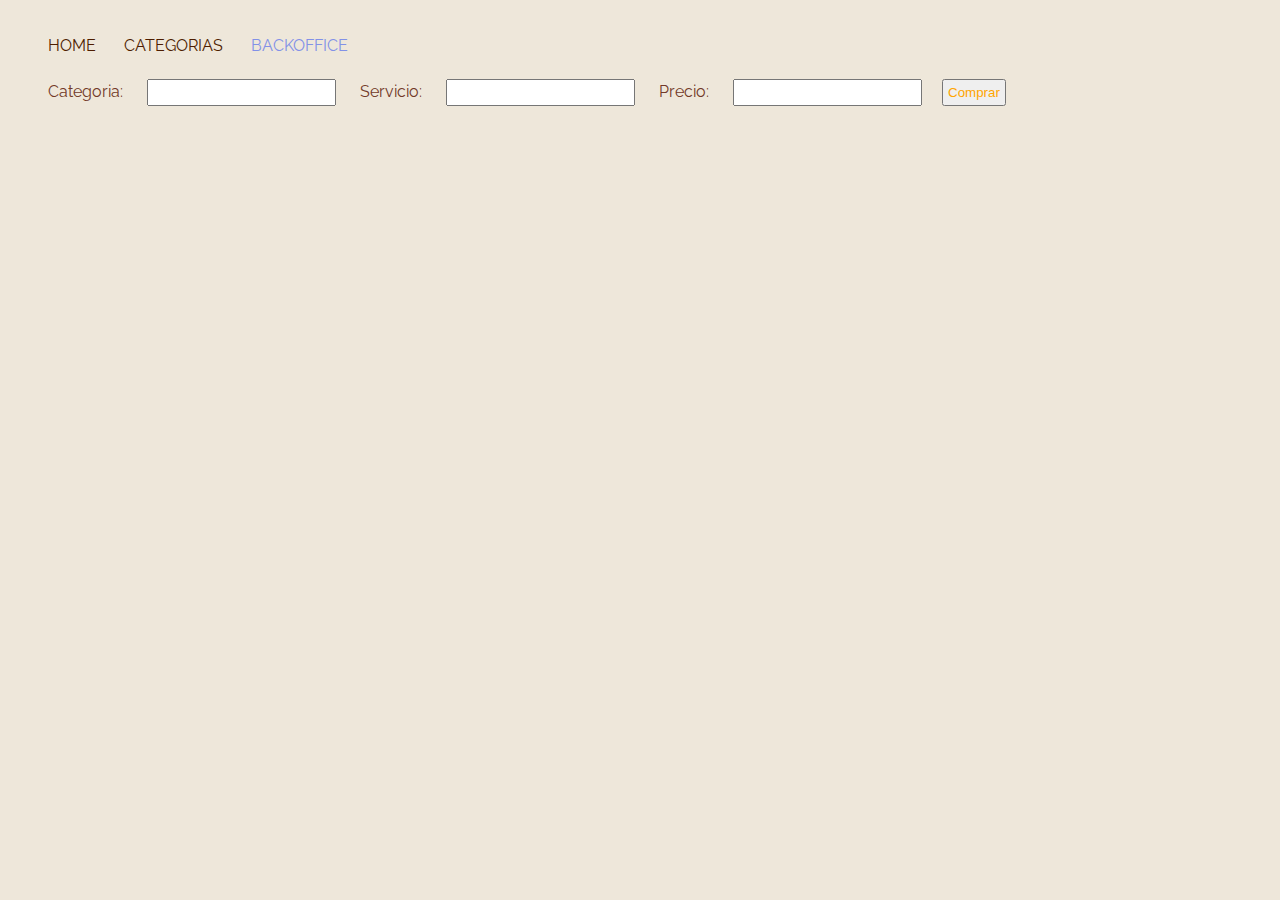
==== backoffice.html @ 827915ee "servicios inyectados desde JS" ====
<!DOCTYPE html>
<html lang="en">
<head>
    <meta charset="UTF-8">
    <meta http-equiv="X-UA-Compatible" content="IE=edge">
    <meta name="viewport" content="width=device-width, initial-scale=1.0">
    <title>BackOffice</title>
    <link href="https://cdn.jsdelivr.net/npm/bootstrap@5.0.2/dist/css/bootstrap.min.css" rel="stylesheet" integrity="sha384-EVSTQN3/azprG1Anm3QDgpJLIm9Nao0Yz1ztcQTwFspd3yD65VohhpuuCOmLASjC" crossorigin="anonymous">

    <link rel="stylesheet" href="style.css">
    <link rel="preconnect" href="https://fonts.googleapis.com">
    <link rel="preconnect" href="https://fonts.gstatic.com" crossorigin>
    <link href="https://fonts.googleapis.com/css2?family=Open+Sans:wght@300&family=Raleway:wght@600&family=Yeseva+One&display=swap" rel="stylesheet">
</head>

<body>
    <nav>
        <a href="./index.html">HOME</a>
        <a href="./categoria.html">CATEGORIAS</a>
        <a href="#" class="active">BACKOFFICE</a>
    </nav>

    <form action="" id="labelForm">
        <label >Categoria:</label> <input type="text" id="categoria">
        <label>Servicio:</label> <input type="text" id="servicio">
        <label>Precio:</label> <input type="text" id="precio">
        <button id="btn-enviar">Enviar</button>
    </form>

    <script src="https://cdn.jsdelivr.net/npm/bootstrap@5.0.2/dist/js/bootstrap.bundle.min.js" integrity="sha384-MrcW6ZMFYlzcLA8Nl+NtUVF0sA7MsXsP1UyJoMp4YLEuNSfAP+JcXn/tWtIaxVXM" crossorigin="anonymous"></script>
    <script src="./backoffice.js"></script>
</body>
</html>
---- style.css ----
*{
    margin: 0.5rem;
    padding: 4px;
}

body{
    background-color: #eee7da;
}
a{
 color:rgb(78, 29, 0);
 font-family: 'Raleway', sans-serif;
 text-decoration: none;
}
a:hover{
color:rgb(130, 145, 231);
}
a.active{
color:rgb(130, 145, 231);

}

div{
    width: 55vw;
}
h1{
    color:#cc7135;
    font-family: 'Yeseva One', cursive;
    font-size: 6rem;
}
p{
    color: #051e63;
    font-family: 'Raleway', sans-serif;
    font-size: 20px;
    font-weight: bold;
}
li{
    list-style:none;
    color:rgba(2, 1, 1, 0.692);
    font-family: 'Open Sans', sans-serif;
    font-weight: bold;
    font-size: 16px;
}
#labelForm{
 color: rgb(114, 57, 40);
 font-family:'Raleway', sans-serif;
}
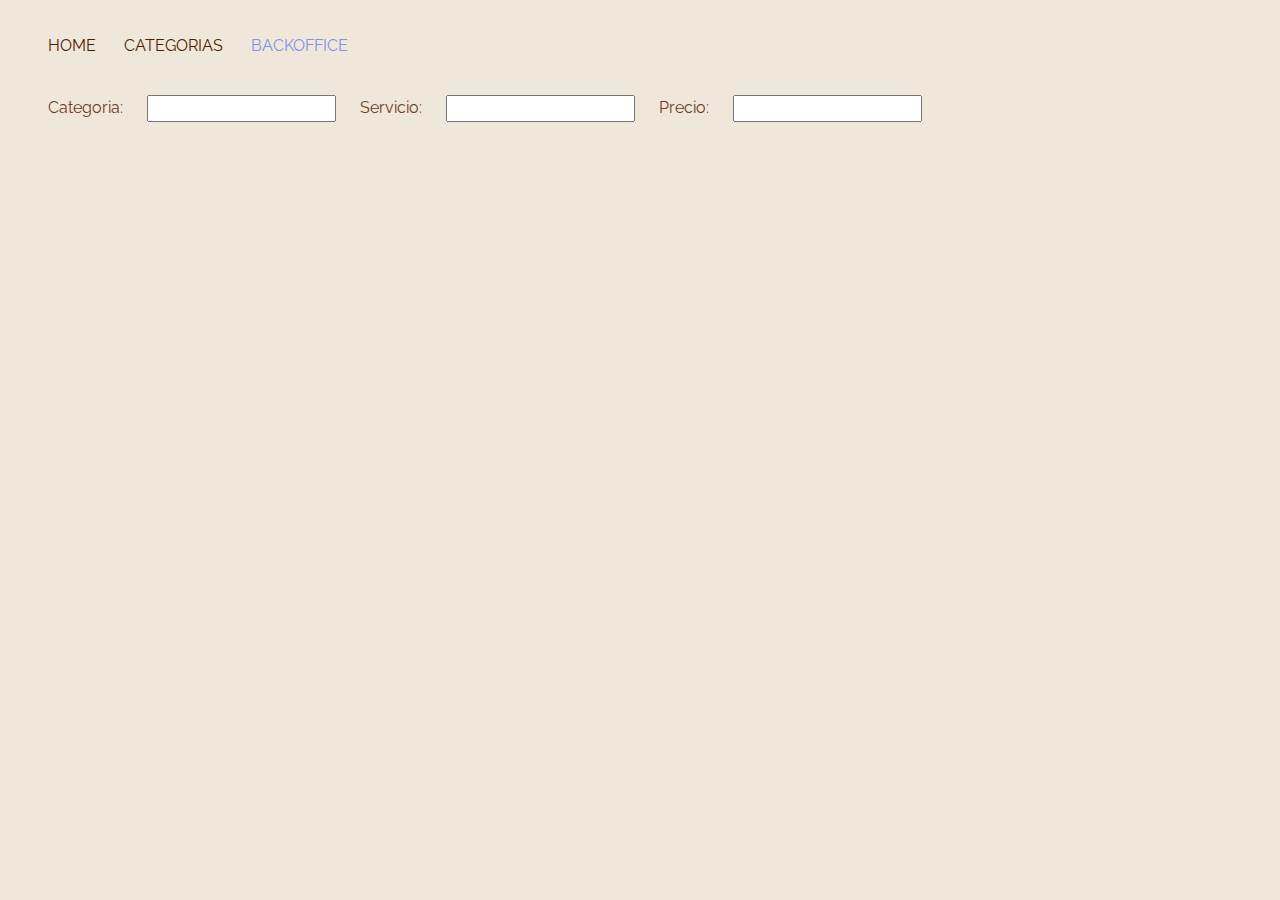
==== commit 3a990eb2: "Nueva inyeccion HTML y backoffice en funcionamiento" ====
--- a/backoffice.html
+++ b/backoffice.html
@@ -19,7 +19,9 @@
         <a href="./categoria.html">CATEGORIAS</a>
         <a href="#" class="active">BACKOFFICE</a>
     </nav>
+    <div id="aca">
 
+    </div>
     <form action="" id="labelForm">
         <label >Categoria:</label> <input type="text" id="categoria">
         <label>Servicio:</label> <input type="text" id="servicio">
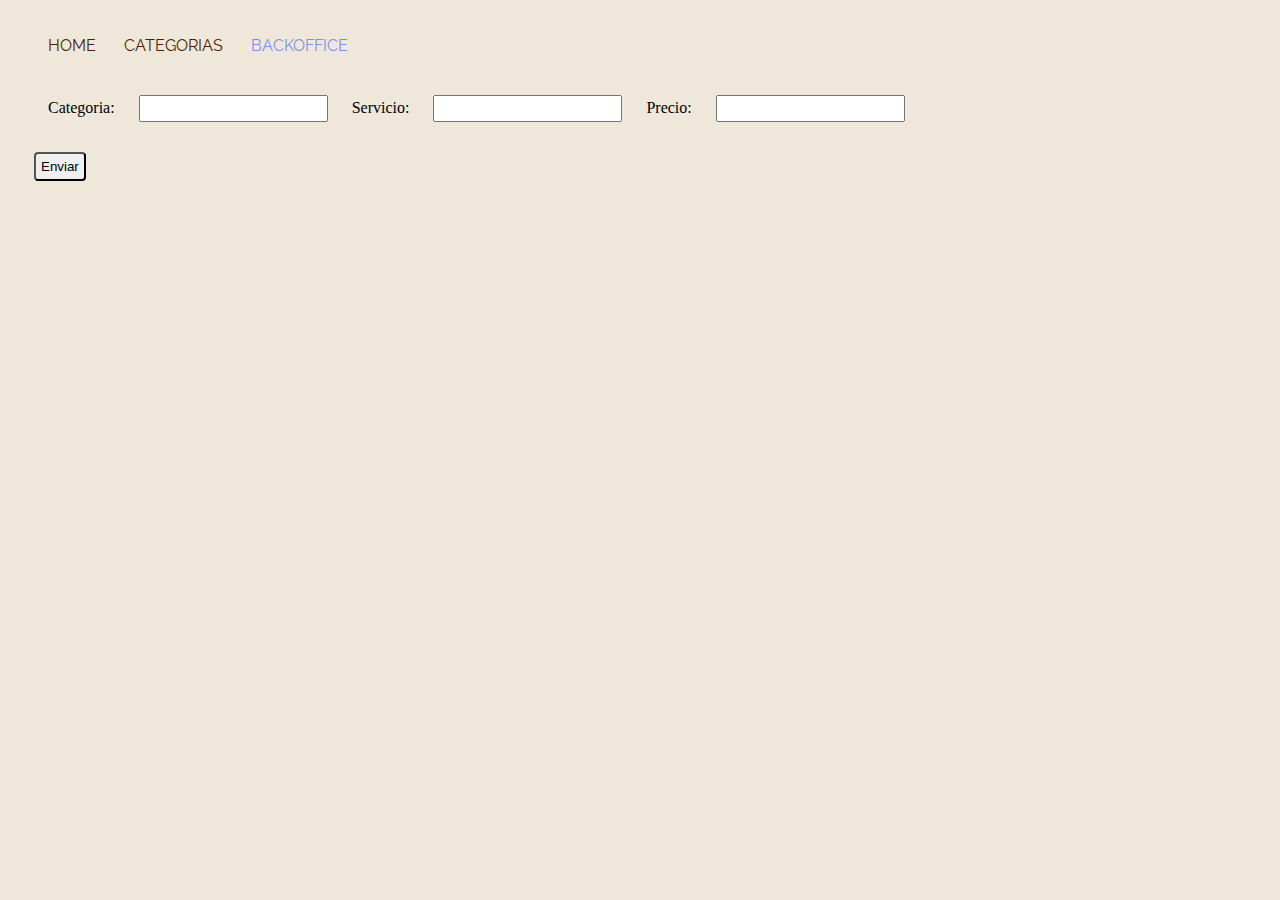
==== commit 574005b4: "Ahora se imprimen productos en pantalla al ingresar por backoffice" ====
--- a/backoffice.html
+++ b/backoffice.html
@@ -7,7 +7,7 @@
     <title>BackOffice</title>
     <link href="https://cdn.jsdelivr.net/npm/bootstrap@5.0.2/dist/css/bootstrap.min.css" rel="stylesheet" integrity="sha384-EVSTQN3/azprG1Anm3QDgpJLIm9Nao0Yz1ztcQTwFspd3yD65VohhpuuCOmLASjC" crossorigin="anonymous">
 
-    <link rel="stylesheet" href="style.css">
+    <link rel="stylesheet" href="./css/bo-styles.css">
     <link rel="preconnect" href="https://fonts.googleapis.com">
     <link rel="preconnect" href="https://fonts.gstatic.com" crossorigin>
     <link href="https://fonts.googleapis.com/css2?family=Open+Sans:wght@300&family=Raleway:wght@600&family=Yeseva+One&display=swap" rel="stylesheet">
@@ -19,15 +19,17 @@
         <a href="./categoria.html">CATEGORIAS</a>
         <a href="#" class="active">BACKOFFICE</a>
     </nav>
-    <div id="aca">
+
+    <div id="nueva-lista">
 
     </div>
-    <form action="" id="labelForm">
+
+    <form action="" id="labelForm" class="col-4">
         <label >Categoria:</label> <input type="text" id="categoria">
         <label>Servicio:</label> <input type="text" id="servicio">
         <label>Precio:</label> <input type="text" id="precio">
-        <button id="btn-enviar">Enviar</button>
     </form>
+    <button id="btn-enviar"> Enviar </button>
 
     <script src="https://cdn.jsdelivr.net/npm/bootstrap@5.0.2/dist/js/bootstrap.bundle.min.js" integrity="sha384-MrcW6ZMFYlzcLA8Nl+NtUVF0sA7MsXsP1UyJoMp4YLEuNSfAP+JcXn/tWtIaxVXM" crossorigin="anonymous"></script>
     <script src="./backoffice.js"></script>
--- a/css/bo-styles.css
+++ b/css/bo-styles.css
@@ -0,0 +1,34 @@
+*{
+    margin: 0.5rem;
+    padding: 4px;
+}
+
+body{
+    background-color: #eee7da;
+}
+
+a{
+ color:rgb(78, 29, 0);
+ font-family: 'Raleway', sans-serif;
+ text-decoration: none;
+}
+a:hover{
+color:rgb(130, 145, 231);
+}
+a.active{
+color:rgb(130, 145, 231);
+}
+
+#btn-enviar{
+    border-radius: 4px;
+    padding: 5px;
+    margin: 10px;
+}
+
+li{
+    list-style:none;
+    color:rgba(2, 1, 1, 0.692);
+    font-family: 'Open Sans', sans-serif;
+    font-weight: bold;
+    font-size: 16px;
+}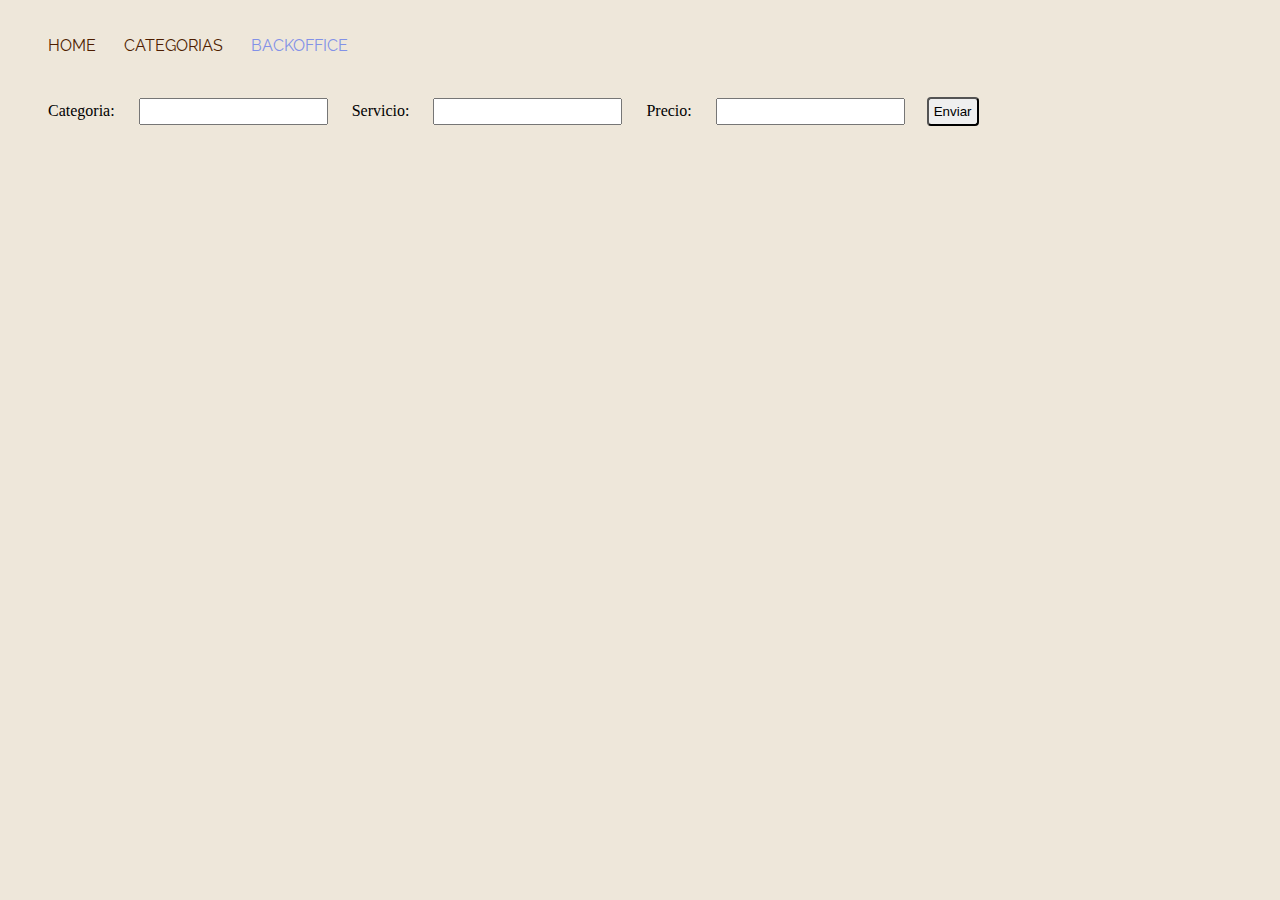
==== commit 37f2668d: "Submit controlado por ENTER" ====
--- a/backoffice.html
+++ b/backoffice.html
@@ -28,8 +28,8 @@
         <label >Categoria:</label> <input type="text" id="categoria">
         <label>Servicio:</label> <input type="text" id="servicio">
         <label>Precio:</label> <input type="text" id="precio">
+        <button id="btn-enviar" > Enviar </button>
     </form>
-    <button id="btn-enviar"> Enviar </button>
 
     <script src="https://cdn.jsdelivr.net/npm/bootstrap@5.0.2/dist/js/bootstrap.bundle.min.js" integrity="sha384-MrcW6ZMFYlzcLA8Nl+NtUVF0sA7MsXsP1UyJoMp4YLEuNSfAP+JcXn/tWtIaxVXM" crossorigin="anonymous"></script>
     <script src="./backoffice.js"></script>
--- a/css/bo-styles.css
+++ b/css/bo-styles.css
@@ -31,4 +31,21 @@
     font-family: 'Open Sans', sans-serif;
     font-weight: bold;
     font-size: 16px;
+}
+
+.card{
+    background-color: rgba(224, 141, 57, 0.555);
+    border-radius: 4px;
+}
+h1{
+    color:#cc7135;
+    font-family: 'Yeseva One', cursive;
+    font-size: 6rem;
+}
+
+p{
+    color: #051e63;
+    font-family: 'Raleway', sans-serif;
+    font-size: 20px;
+    font-weight: bold;
 }